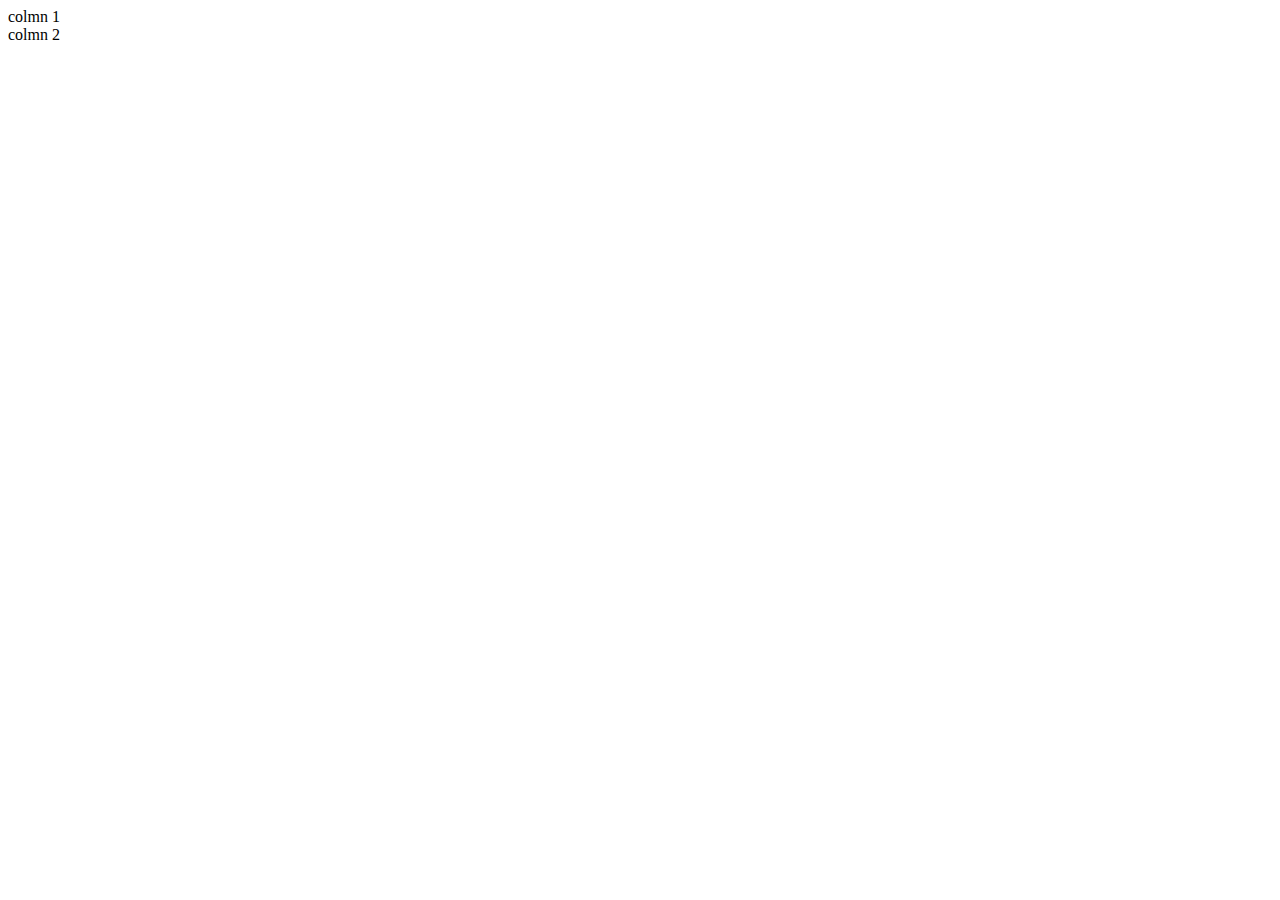
==== democrat.html @ fc60bb19 "adding democrat.html page made changes" ====
<html>
<head>
	<title> Democratic Fighters  </title>
	<link rel="stylesheet" type="text/css" href="style.css">
</head>
<body>
<div id="container1">
	<img src="">
	<div id="col1">colmn 1 </div>
	<div id="col2">colmn 2</div>
</div> 
</body>
</html>
---- style.css ----
.img2{

float:right;

margin : 0 0 10px 10px ;
}

.img2{

float:left;

margin : 0 0 10px 10px ;
}
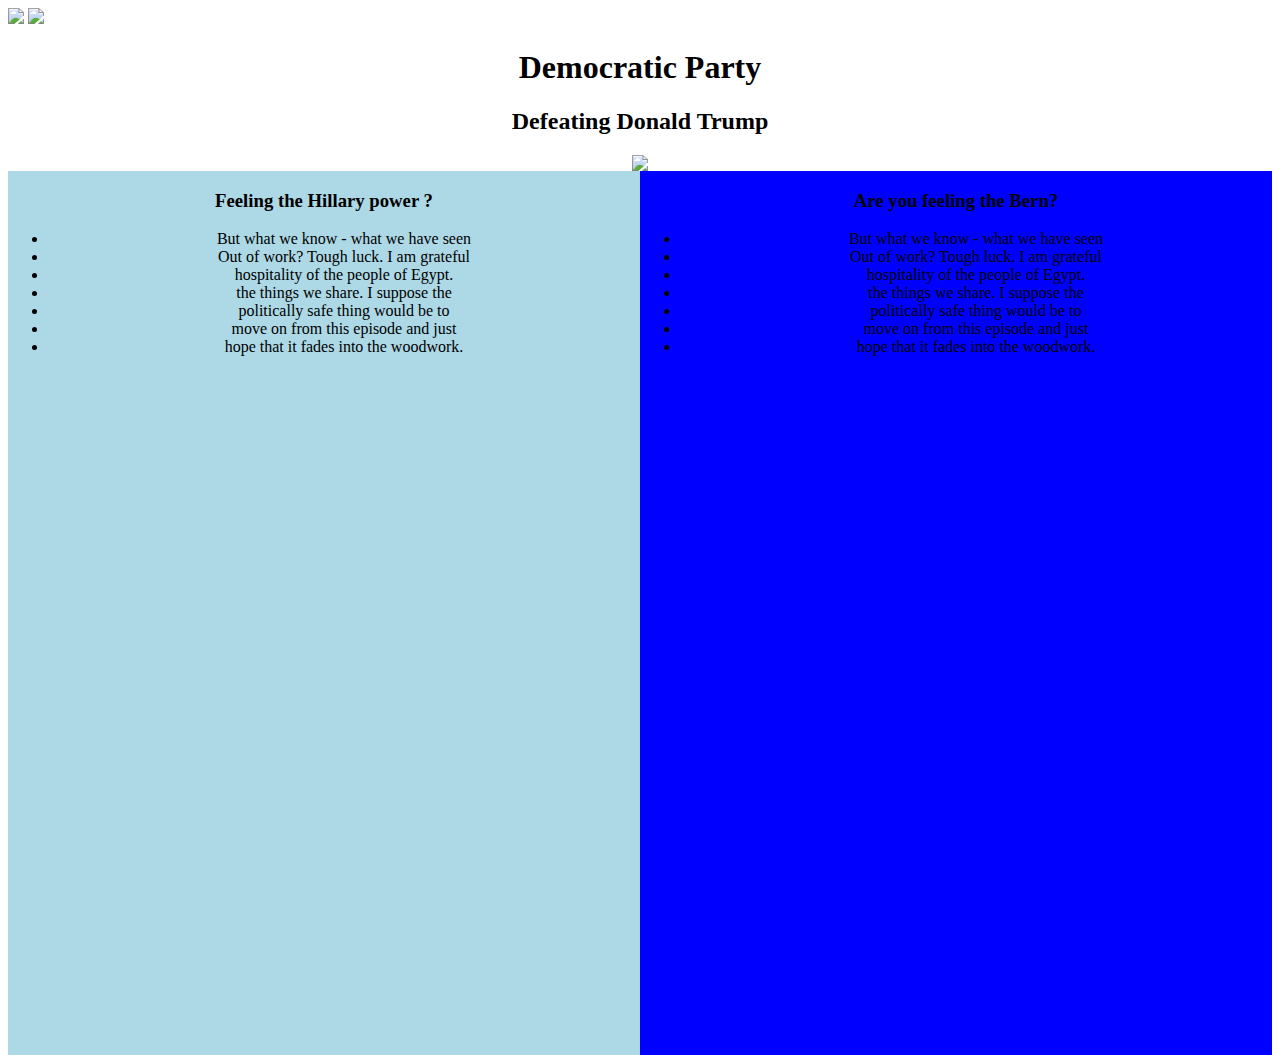
==== commit d4f0b126: "added new picture to the webpage closes#2" ====
--- a/democrat.html
+++ b/democrat.html
@@ -4,10 +4,49 @@
 	<link rel="stylesheet" type="text/css" href="style.css">
 </head>
 <body>
+
+
+	<img class="logo left" src="demologo.png">
+		<img class="logo right" src="demologo.png">
+
+
 <div id="container1">
-	<img src="">
-	<div id="col1">colmn 1 </div>
-	<div id="col2">colmn 2</div>
+
+	<center> <h1> Democratic Party  </h1>
+		<h2> Defeating Donald Trump</h2>
+		 <div class="border"><img  class= "bh"src="http://orlando-politics.com/wp-content/uploads/2016/02/bernie-vs-clinton-young-dems.jpg"></div>
+	<div id="col1">
+	
+		<p class="serif" >
+<h3>Feeling the Hillary power ? </h3>
+			<ul>
+					
+			<li>But what we know - what we have seen </li> 
+			<li>Out of work? Tough luck. I am grateful </li>
+			 <li>hospitality of the people of Egypt. </li>
+			 <li>the things we share. I suppose the </li>
+			 <li>politically safe thing would be to </li>
+			 <li>move on from this episode and just </li>
+			 <li>hope that it fades into the woodwork.</li> 
+			</ul>
+		</p>
+	</div>
+
+	<div id="col2">
+
+ <p>
+ 		<h3> Are you feeling the Bern? </h3>
+		<ul>
+			
+			<li>But what we know - what we have seen </li> 
+			<li>Out of work? Tough luck. I am grateful </li>
+			 <li>hospitality of the people of Egypt. </li>
+			 <li>the things we share. I suppose the </li>
+			 <li>politically safe thing would be to </li>
+			 <li>move on from this episode and just </li>
+			 <li>hope that it fades into the woodwork.</li> 
+			</ul>
+		</p>
 </div> 
 </body>
 </html>--- a/style.css
+++ b/style.css
@@ -1,14 +1,20 @@
-.img2{
+#container1{
 
-float:right;
 
-margin : 0 0 10px 10px ;
+	width:100%;
 }
 
-.img2{
+#col1{
+	float:left;
+	width:50%;
+	height:100%;
+	background-color:lightblue;
 
-float:left;
-
-margin : 0 0 10px 10px ;
 }
 
+#col2{
+float:left;
+width:50%;
+height:100%;
+background-color:blue;
+}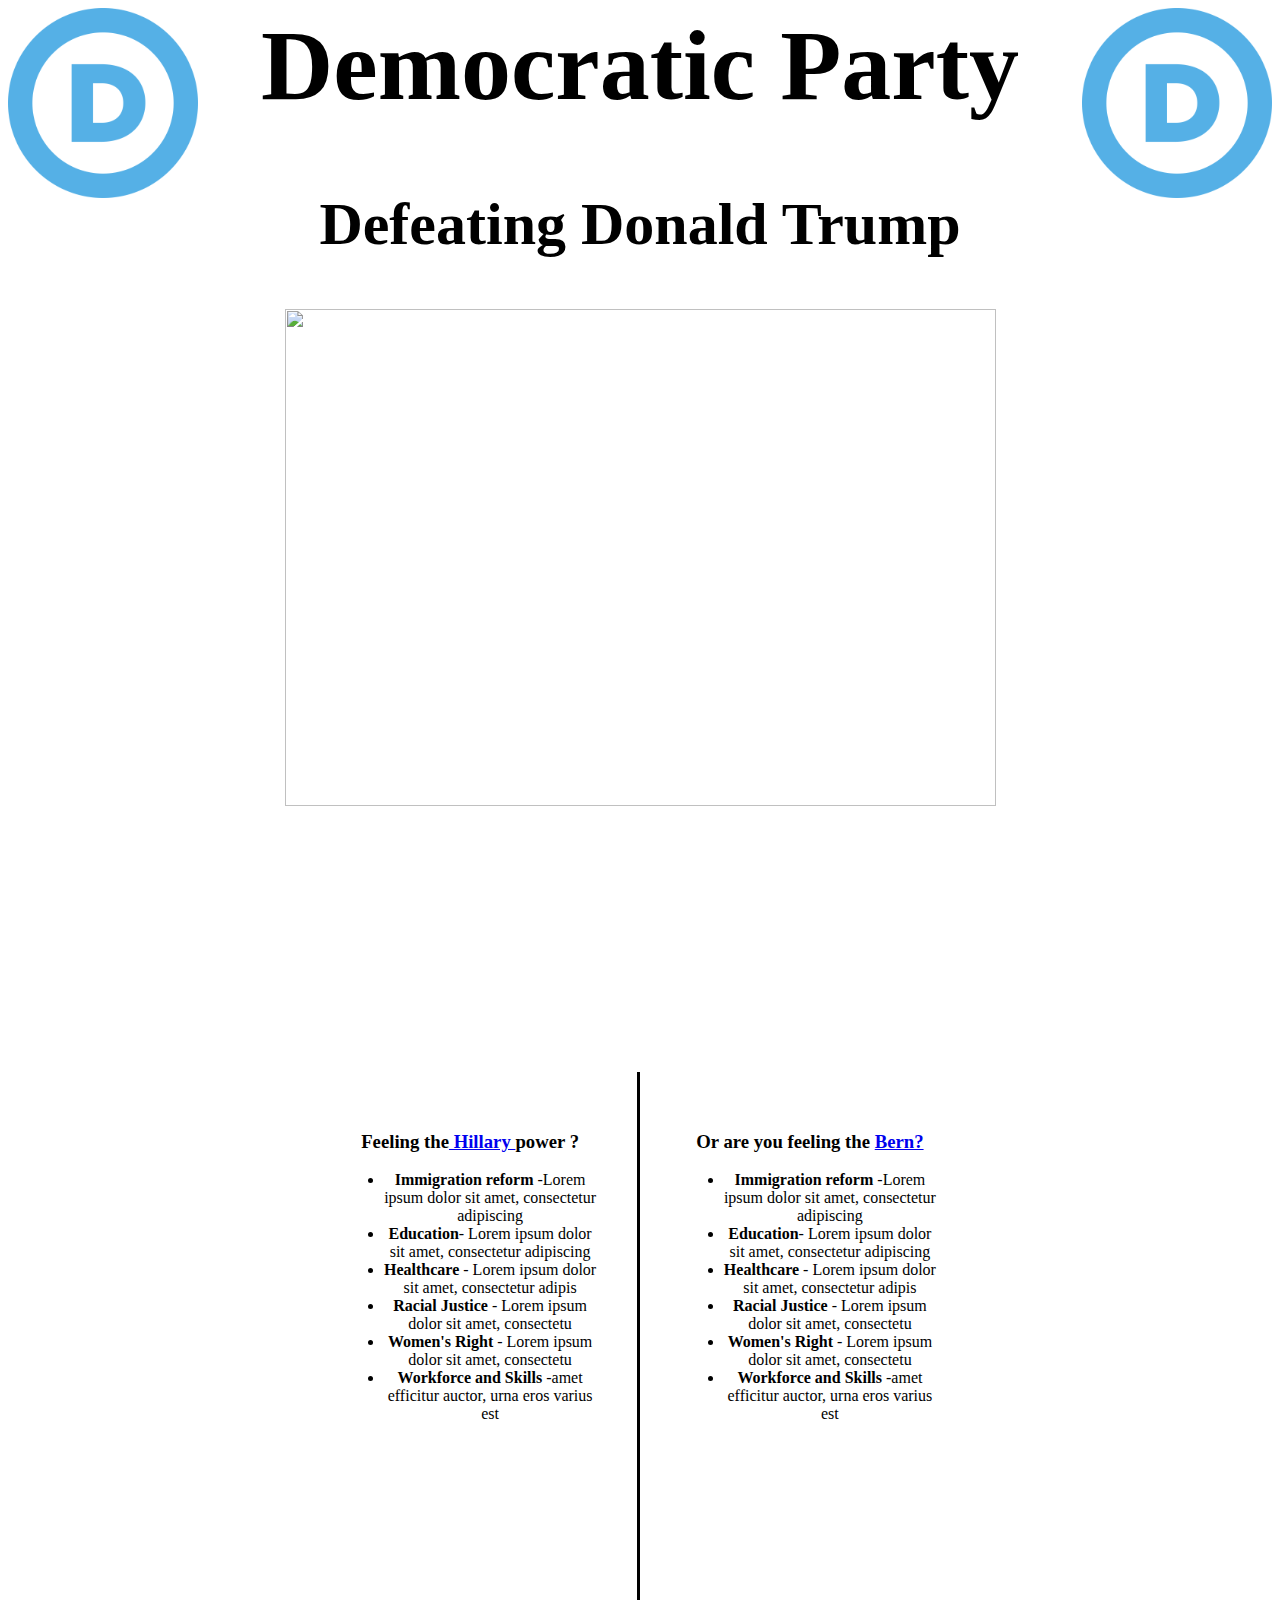
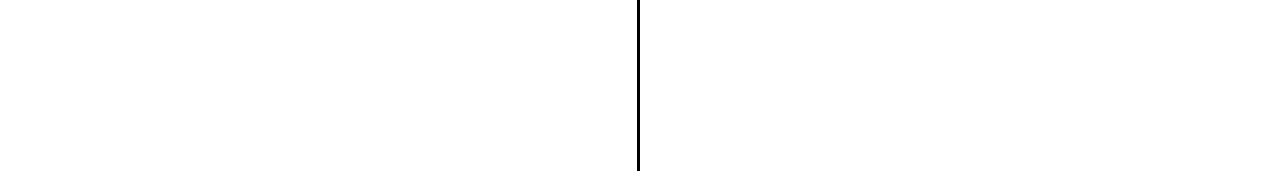
==== commit 9b1a6d0a: "adding topics to the bullet point closes #2" ====
--- a/democrat.html
+++ b/democrat.html
@@ -18,16 +18,16 @@
 	<div id="col1">
 	
 		<p class="serif" >
-<h3>Feeling the Hillary power ? </h3>
+<h3>Feeling the<a href="https://www.hillaryclinton.com/"> Hillary </a> power ?</h3>
 			<ul>
 					
-			<li>But what we know - what we have seen </li> 
-			<li>Out of work? Tough luck. I am grateful </li>
-			 <li>hospitality of the people of Egypt. </li>
-			 <li>the things we share. I suppose the </li>
-			 <li>politically safe thing would be to </li>
-			 <li>move on from this episode and just </li>
-			 <li>hope that it fades into the woodwork.</li> 
+			<li><strong>Immigration reform </strong> -Lorem ipsum dolor sit amet, consectetur adipiscing  </li> 
+			<li><strong>Education</strong>- Lorem ipsum dolor sit amet, consectetur adipiscing  </li>
+			 <li><strong>Healthcare</strong> - Lorem ipsum dolor sit amet, consectetur adipis</li>
+			 <li><strong > Racial Justice</strong> - Lorem ipsum dolor sit amet, consectetu </li>
+			 <li><strong > Women's Right</strong> - Lorem ipsum dolor sit amet, consectetu </li>
+			  <li><strong > Workforce and Skills </strong> -amet efficitur auctor, urna eros varius est </li>
+			 
 			</ul>
 		</p>
 	</div>
@@ -35,16 +35,17 @@
 	<div id="col2">
 
  <p>
- 		<h3> Are you feeling the Bern? </h3>
+ 		<h3> Or are you feeling the <a href="https://berniesanders.com/issues/">Bern?</a></h3>
 		<ul>
 			
-			<li>But what we know - what we have seen </li> 
-			<li>Out of work? Tough luck. I am grateful </li>
-			 <li>hospitality of the people of Egypt. </li>
-			 <li>the things we share. I suppose the </li>
-			 <li>politically safe thing would be to </li>
-			 <li>move on from this episode and just </li>
-			 <li>hope that it fades into the woodwork.</li> 
+			<li><strong>Immigration reform </strong> -Lorem ipsum dolor sit amet, consectetur adipiscing </li> 
+			<li><strong>Education</strong>- Lorem ipsum dolor sit amet, consectetur adipiscing  </li>
+			 <li><strong>Healthcare</strong> - Lorem ipsum dolor sit amet, consectetur adipis</li>
+			 <li><strong > Racial Justice</strong> - Lorem ipsum dolor sit amet, consectetu </li>
+			 <li><strong > Women's Right</strong> - Lorem ipsum dolor sit amet, consectetu </li>
+			  <li><strong > Workforce and Skills </strong> -amet efficitur auctor, urna eros varius est </li>
+			 
+			 
 			</ul>
 		</p>
 </div> 
--- a/style.css
+++ b/style.css
@@ -1,20 +1,88 @@
+
+.border{
+
+	width:75%
+	height:auto;
+	border:3px #3B94F9 ;
+
+
+
+}
+
 #container1{
 
 
 	width:100%;
 }
+ 
 
+ 	p.serif {
+    font-family: "Times New Roman", Times, serif;
+}
+
+ 
+
+.font{
+	margin-top: 150px;
+	padding :150px;
+}
 #col1{
-	float:left;
-	width:50%;
-	height:100%;
-	background-color:lightblue;
+	border-right-style:solid ;
+	margin-top: 100px;
+	padding :40px;
+	display:inline-block;
+	margin-right: 0 auto ;
+	margin-left: 0 auto ;
+	width:20%;
+	height:70%;
+	
+
+ 
+}
+
+.image{
+	width:99%;
+	height:auto;
+
+}
+
+.logo{
+	width:15%;
+	height:auto;
+
+}
+
+.bh{
+	width:75%;
+	height:auto;
 
 }
 
 #col2{
-float:left;
-width:50%;
-height:100%;
-background-color:blue;
+	margin-top: 100px;
+	padding: 40px;
+	display:inline-block;
+	margin-right: 0 auto ;
+	margin-left:0 auto;
+	width:20%;
+	height:70%;
+
+
+}
+
+
+.right{
+	float: right;
+}
+.left {
+	float: left;
+}
+
+h1 {
+	text-align: center;
+	font-size: 100px;
+}
+h2 {
+	text-align: center;
+	font-size: 60px;
 }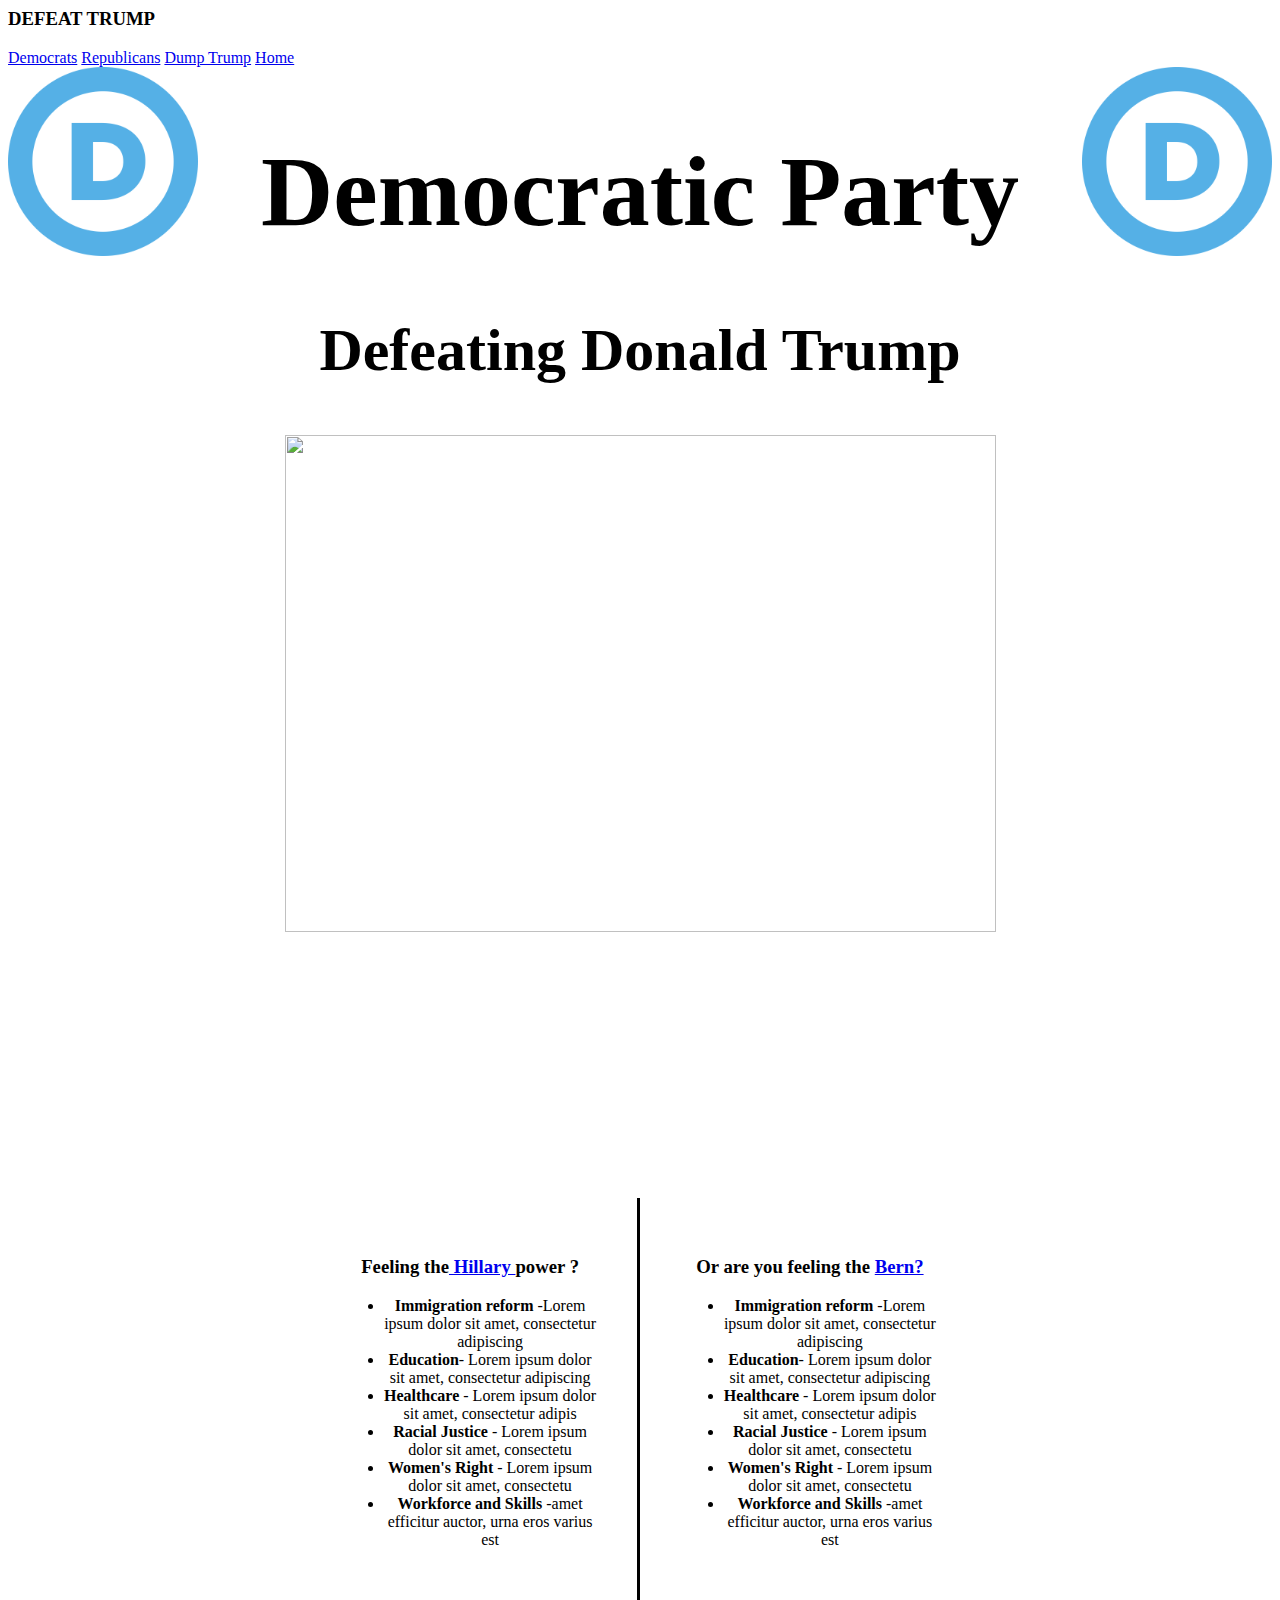
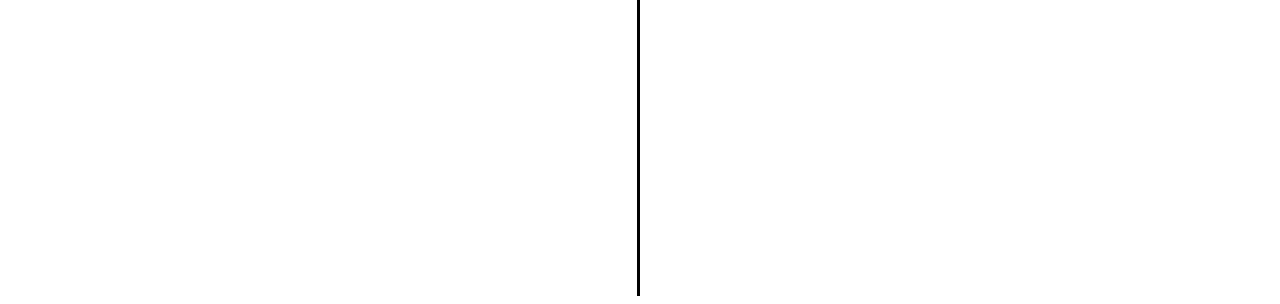
==== commit 902bd9d4: "adding changes to democrat page" ====
--- a/democrat.html
+++ b/democrat.html
@@ -4,7 +4,15 @@
 	<link rel="stylesheet" type="text/css" href="style.css">
 </head>
 <body>
+ <header><h3>DEFEAT TRUMP</h3>
+      <nav>
+        <a href="democrat.html">Democrats</a>
+        <a href="trump_page2.html">Republicans</a>
+        <a href="http://www.stophatedumptrump.com/">Dump Trump</a>
+          <a href="trump_home">Home</a>
 
+      </nav>
+    </header>
 
 	<img class="logo left" src="demologo.png">
 		<img class="logo right" src="demologo.png">
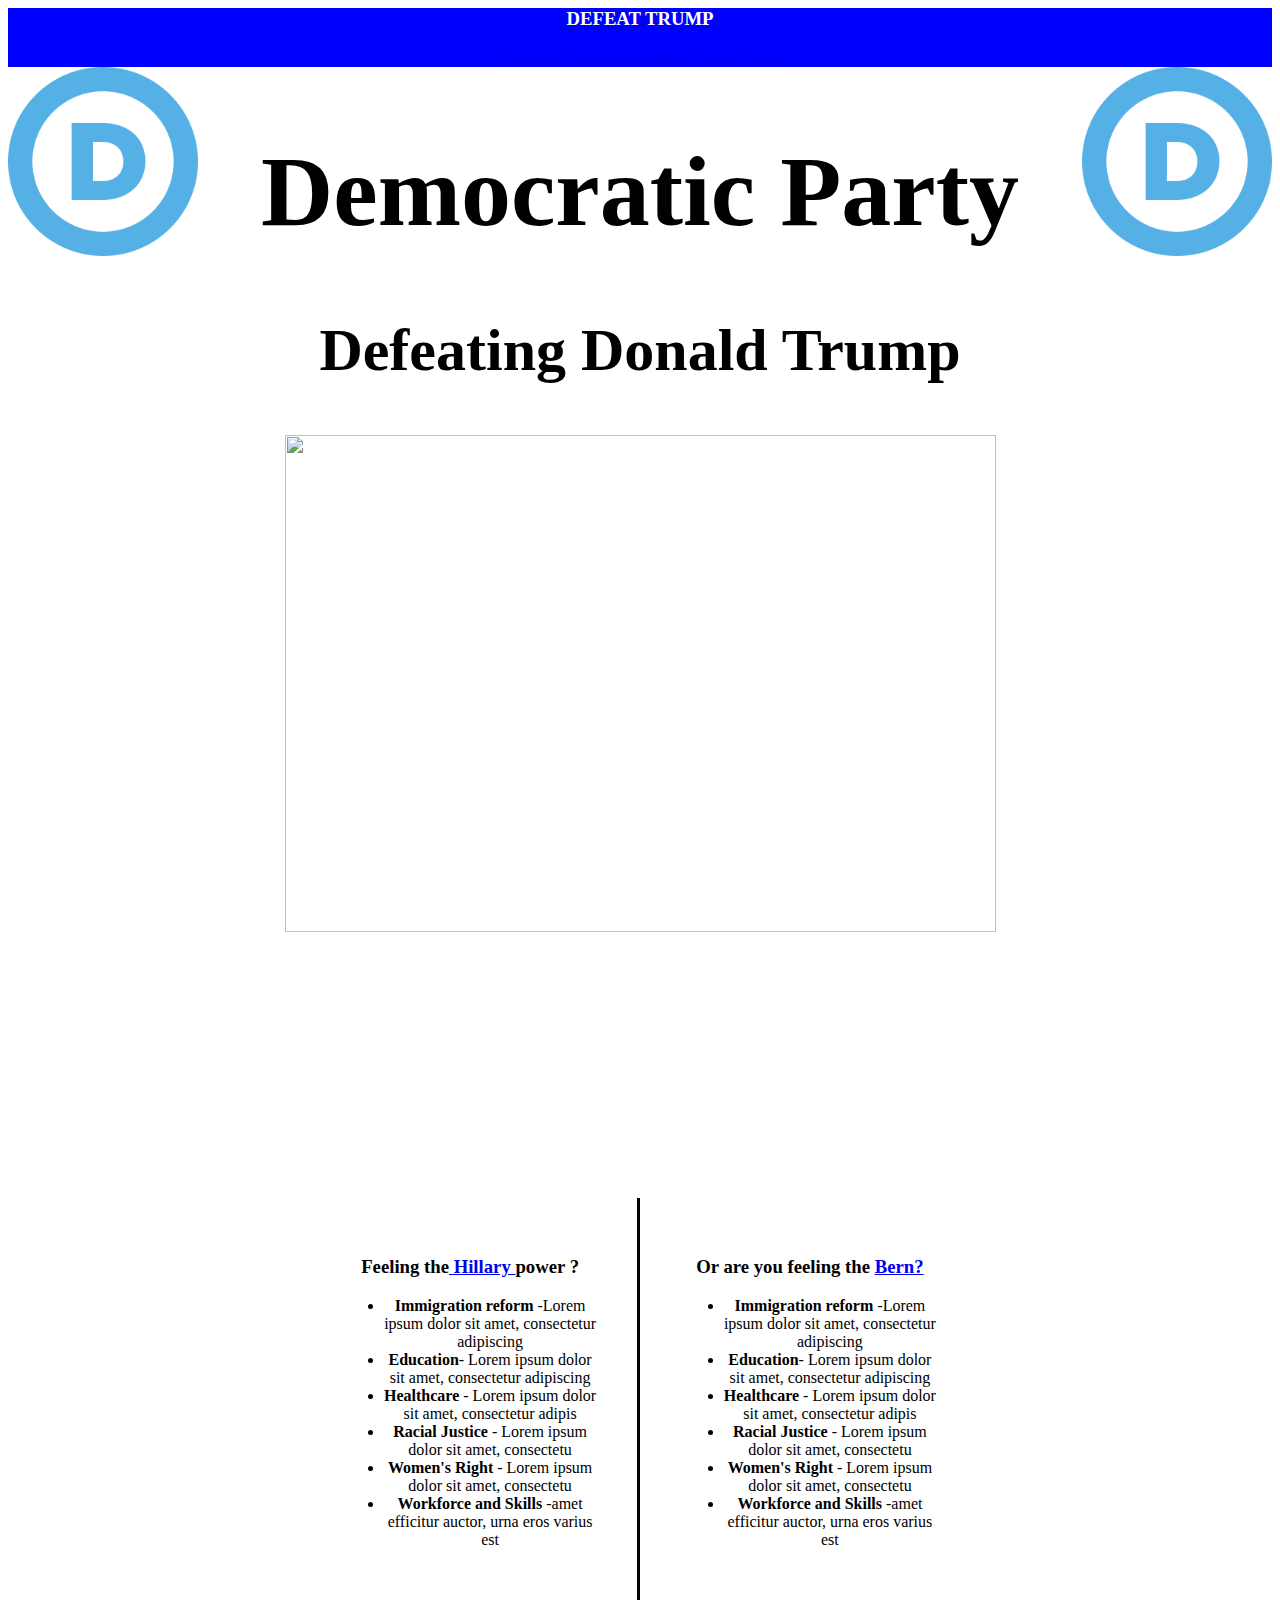
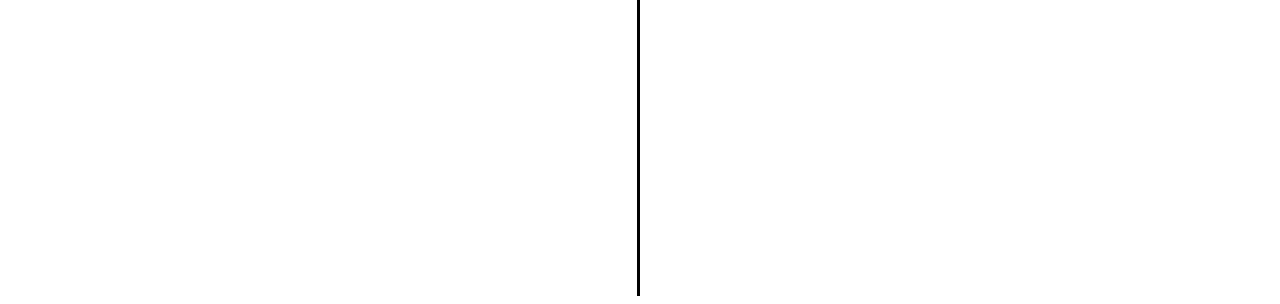
==== commit e30b14f7: "added .html to the homepage so it can link correctly closes #7" ====
--- a/democrat.html
+++ b/democrat.html
@@ -9,7 +9,7 @@
         <a href="democrat.html">Democrats</a>
         <a href="trump_page2.html">Republicans</a>
         <a href="http://www.stophatedumptrump.com/">Dump Trump</a>
-          <a href="trump_home">Home</a>
+          <a href="trump_home.html">Home</a>
 
       </nav>
     </header>
--- a/style.css
+++ b/style.css
@@ -1,4 +1,18 @@
 
+header {
+  background-color: blue;
+  text-align: center;
+  color: white;
+}
+​
+nav {
+  margin: 0 auto;
+}
+​
+nav a {
+  color: red;
+}
+​
 .border{
 
 	width:75%
